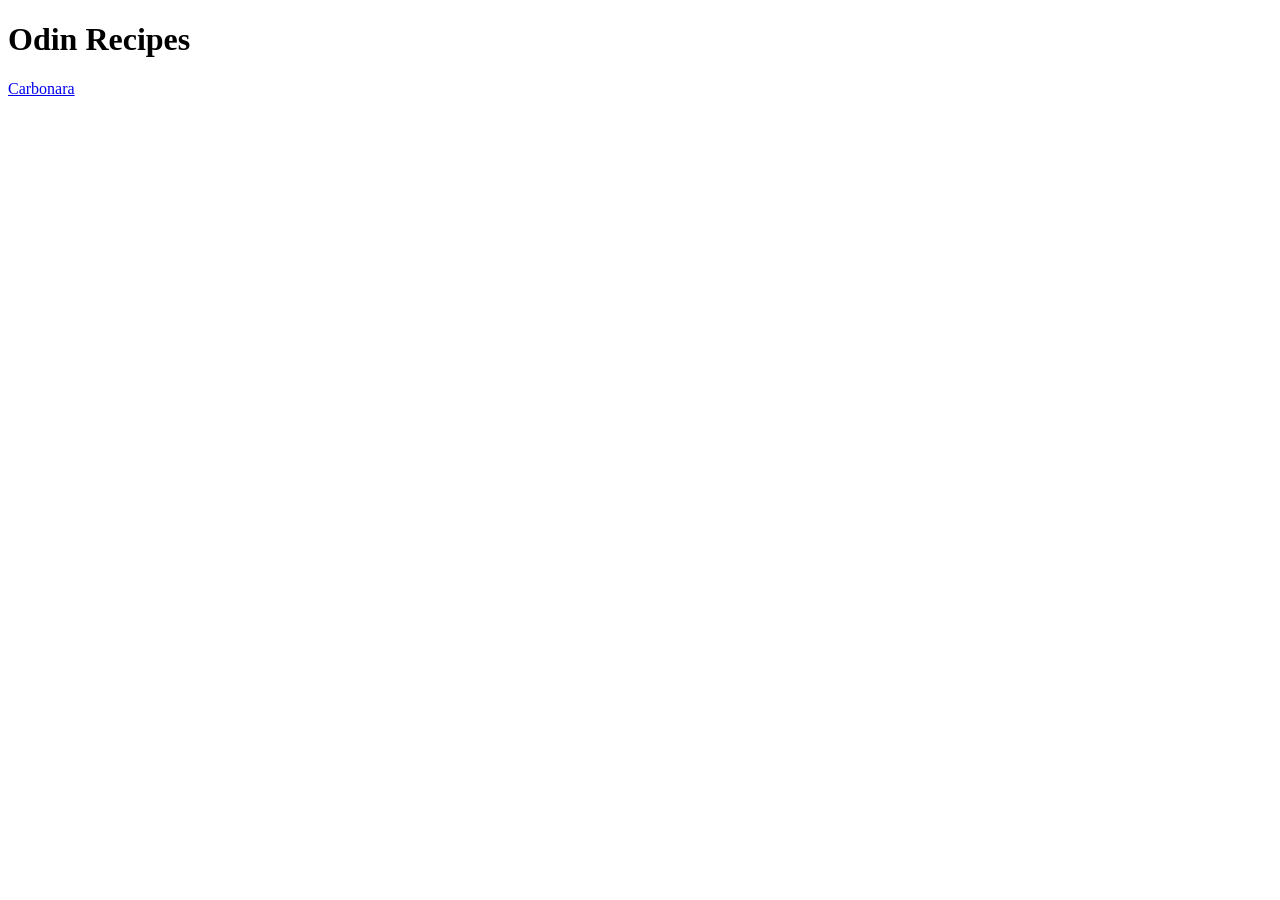
==== index.html @ 8d2d8156 "First submission with an initial draft of the website." ====
<!DOCTYPE html>
<html lang="en">
<head>
    <meta charset="UTF-8">
    <meta http-equiv="X-UA-Compatible" content="IE=edge">
    <meta name="viewport" content="width=device-width, initial-scale=1.0">
    <title>Odin Recipes</title>
</head>
<body>
    <h1>Odin Recipes</h1>
    <a href="recipes/carbonara.html">Carbonara</a>
</body>
</html>
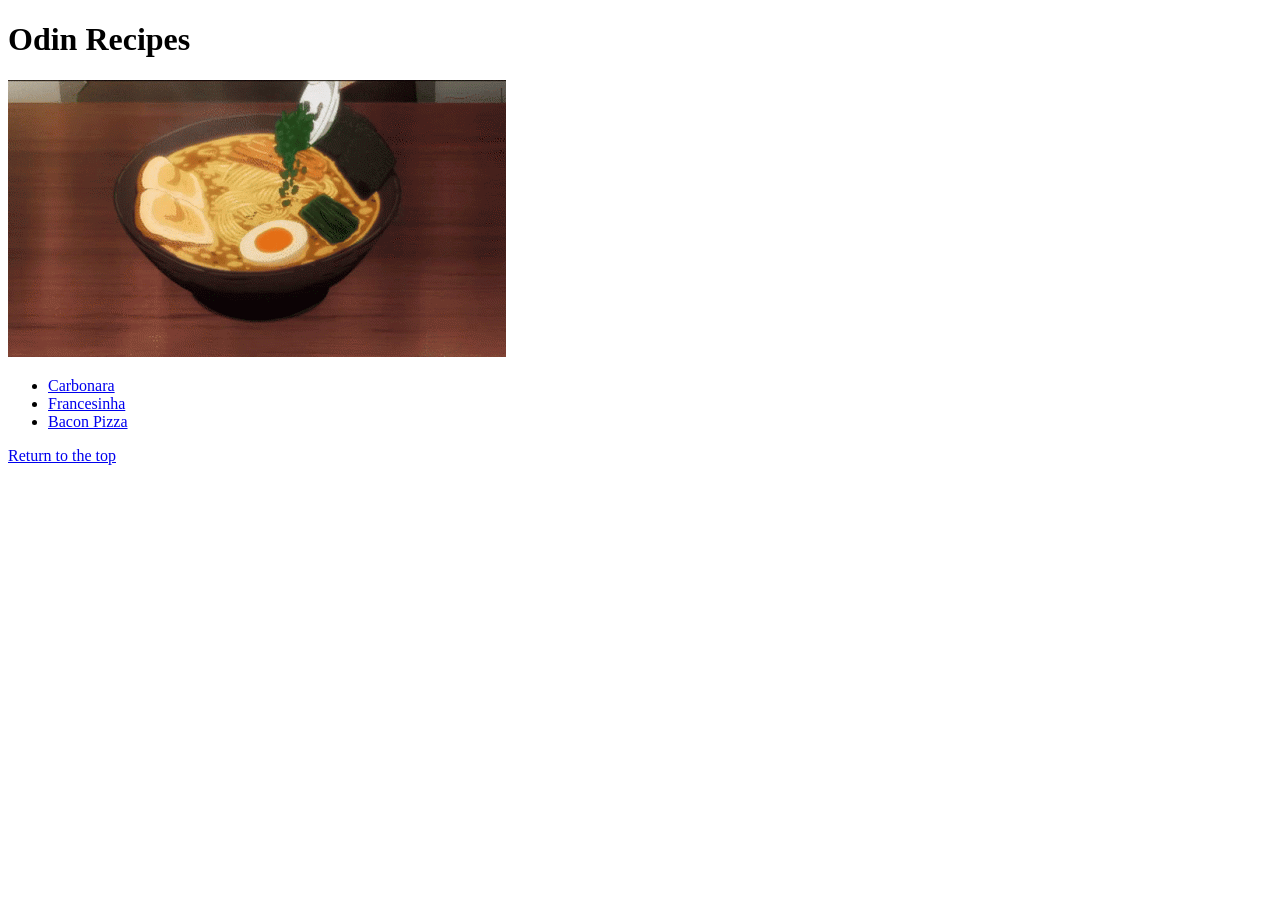
==== commit c7e3c4d2: "Resent recipes and index html files" ====
--- a/index.html
+++ b/index.html
@@ -7,7 +7,14 @@
     <title>Odin Recipes</title>
 </head>
 <body>
-    <h1>Odin Recipes</h1>
-    <a href="recipes/carbonara.html">Carbonara</a>
+    <h1 id="header">Odin Recipes</h1>
+    <img src="img/funny.gif" alt="Funny food quote.">
+    <ul>
+        <li> <a href="recipes/carbonara.html">Carbonara</a></li>
+        <li> <a href="recipes/francesinha.html">Francesinha</a></li>
+        <li><a href="recipes/pizza.html">Bacon Pizza</a></li>
+    </ul>
+
+    <a href="#header">Return to the top</a>
 </body>
 </html>
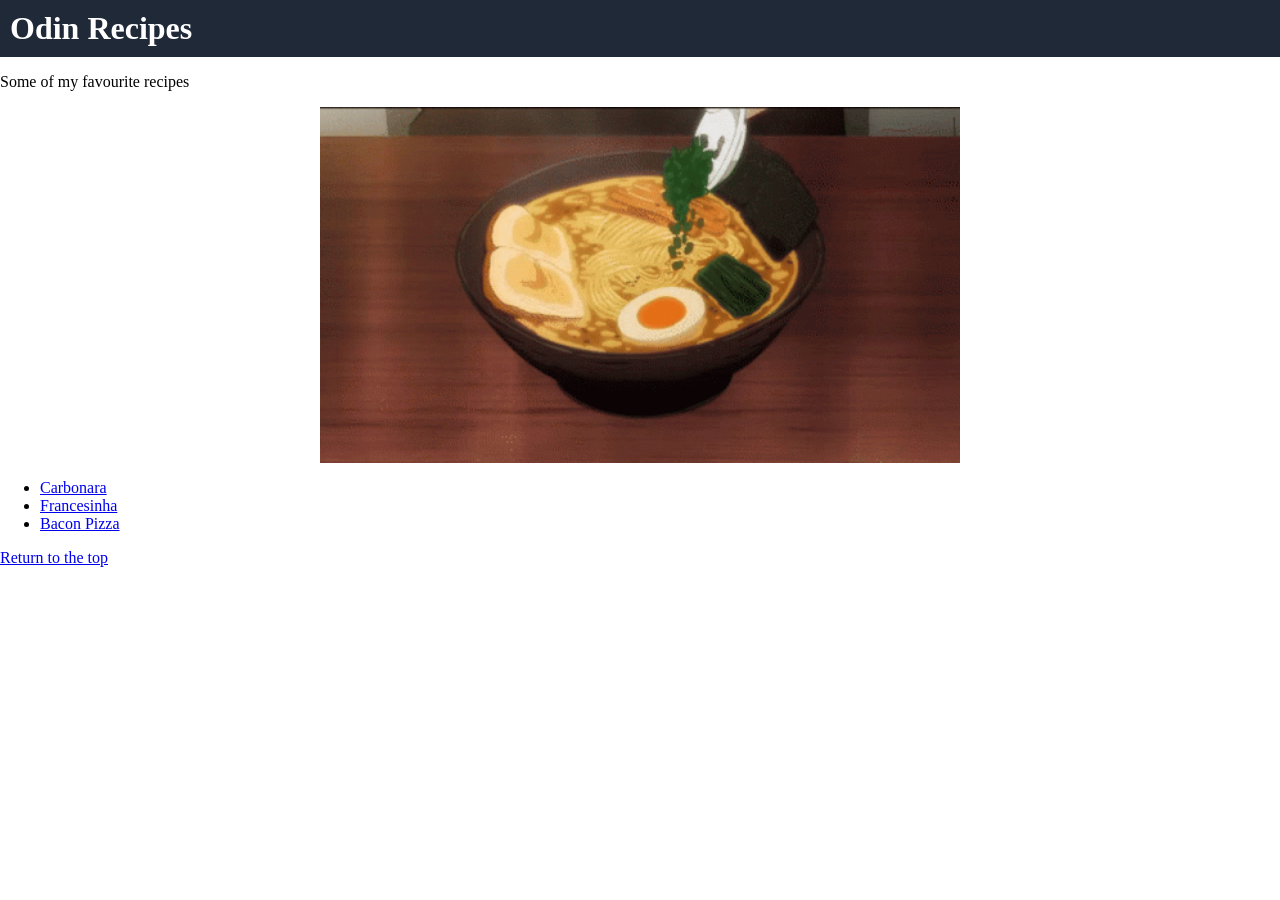
==== commit 4ee74ea8: "Initial draft of the css styles for the main page." ====
--- a/index.html
+++ b/index.html
@@ -1,15 +1,19 @@
 <!DOCTYPE html>
 <html lang="en">
 <head>
+    <link rel="stylesheet" href="styles/style.css">
     <meta charset="UTF-8">
     <meta http-equiv="X-UA-Compatible" content="IE=edge">
     <meta name="viewport" content="width=device-width, initial-scale=1.0">
     <title>Odin Recipes</title>
 </head>
 <body>
-    <h1 id="header">Odin Recipes</h1>
-    <img src="img/funny.gif" alt="Funny food quote.">
-    <ul>
+    <div class="headerbackground">
+     <h1 class="headertitle" id="header">Odin Recipes</h1>
+    </div>
+    <p>Some of my favourite recipes</p>
+    <img class="headerimg" src="img/funny.gif" alt="Funny food quote.">
+    <ul class="lists">
         <li> <a href="recipes/carbonara.html">Carbonara</a></li>
         <li> <a href="recipes/francesinha.html">Francesinha</a></li>
         <li><a href="recipes/pizza.html">Bacon Pizza</a></li>
--- a/styles/style.css
+++ b/styles/style.css
@@ -0,0 +1,28 @@
+body {margin: 0%; padding: 0%;}
+
+.headerbackground{
+    background-color: #1F2937 ;
+    text-align: left; 
+    color: #FFFFFF;
+    height: 100%;
+    width: 100%;
+    margin: auto;
+    padding: 0%;
+}
+.headertitle{
+    margin: 0%;
+    padding: 10px;
+    position: relative;
+    
+}
+.headerimg{
+    margin: auto;
+    display: block;
+    width: 50%;
+}
+
+.lists{
+    font-family: 'Times New Roman', Times, serif;
+}
+
+
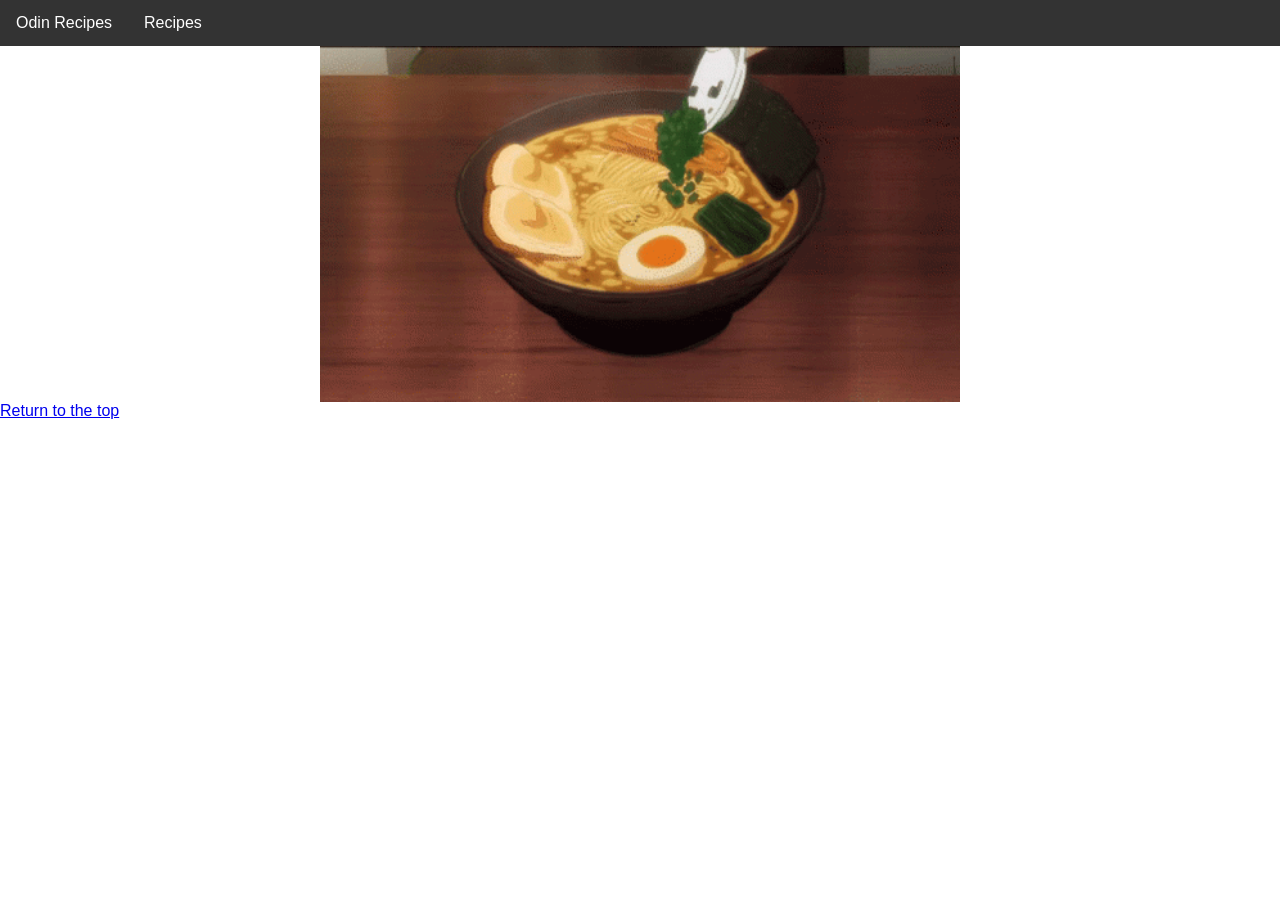
==== commit 501f42e7: "Added dropdown menu and Home button in the header section" ====
--- a/index.html
+++ b/index.html
@@ -8,17 +8,18 @@
     <title>Odin Recipes</title>
 </head>
 <body>
-    <div class="headerbackground">
-     <h1 class="headertitle" id="header">Odin Recipes</h1>
-    </div>
-    <p>Some of my favourite recipes</p>
+    <div class="header" id="header">
+        <a href="index.html">Odin Recipes</a>
+        <div class="dropdown">
+            <button class="dropbtn">Recipes</button>
+            <div class="dropdown-content">
+              <a href="recipes/carbonara.html">Carbonara</a>
+              <a href="recipes/francesinha.html">Francesinha</a>
+              <a href="recipes/pizza.html">Pizza</a>
+            </div>
+        </div>
+    </div>    
     <img class="headerimg" src="img/funny.gif" alt="Funny food quote.">
-    <ul class="lists">
-        <li> <a href="recipes/carbonara.html">Carbonara</a></li>
-        <li> <a href="recipes/francesinha.html">Francesinha</a></li>
-        <li><a href="recipes/pizza.html">Bacon Pizza</a></li>
-    </ul>
-
     <a href="#header">Return to the top</a>
 </body>
 </html>
--- a/styles/style.css
+++ b/styles/style.css
@@ -1,20 +1,72 @@
-body {margin: 0%; padding: 0%;}
+body { 
+        margin: 0;
+        font-family: Arial, Helvetica, sans-serif;
+}
+      
+.header {
+    overflow: hidden;
+    background-color: #333;
+}
+      
+.header a {
+    float: left;
+    font-size: 16px;
+    color: white;
+    text-align: center;
+    padding: 14px 16px;
+    text-decoration: none;
+}
 
-.headerbackground{
-    background-color: #1F2937 ;
-    text-align: left; 
-    color: #FFFFFF;
-    height: 100%;
-    width: 100%;
-    margin: auto;
-    padding: 0%;
+.header a:hover, .dropdown:hover .dropbtn {
+    background-color: red;
+  }
+         
+.header-right {
+    float: right;
 }
-.headertitle{
-    margin: 0%;
-    padding: 10px;
-    position: relative;
-    
+
+.dropdown {
+    float: left;
+    overflow: hidden;
+  }
+  
+.dropdown .dropbtn {
+    font-size: 16px;  
+    border: none;
+    outline: none;
+    color: white;
+    padding: 14px 16px;
+    background-color: inherit;
+    font-family: inherit;
+    margin: 0;
 }
+
+.dropdown-content {
+    display: none;
+    position: absolute;
+    background-color: #f9f9f9;
+    min-width: 160px;
+    box-shadow: 0px 8px 16px 0px rgba(0,0,0,0.2);
+    z-index: 1;
+  }
+  
+  .dropdown-content a {
+    float: none;
+    color: black;
+    padding: 12px 16px;
+    text-decoration: none;
+    display: block;
+    text-align: left;
+  }
+  
+  .dropdown-content a:hover {
+    background-color: #ddd;
+  }
+  
+  .dropdown:hover .dropdown-content {
+    display: block;
+  }
+
 .headerimg{
     margin: auto;
     display: block;
@@ -23,6 +75,4 @@
 
 .lists{
     font-family: 'Times New Roman', Times, serif;
-}
-
-
+}
